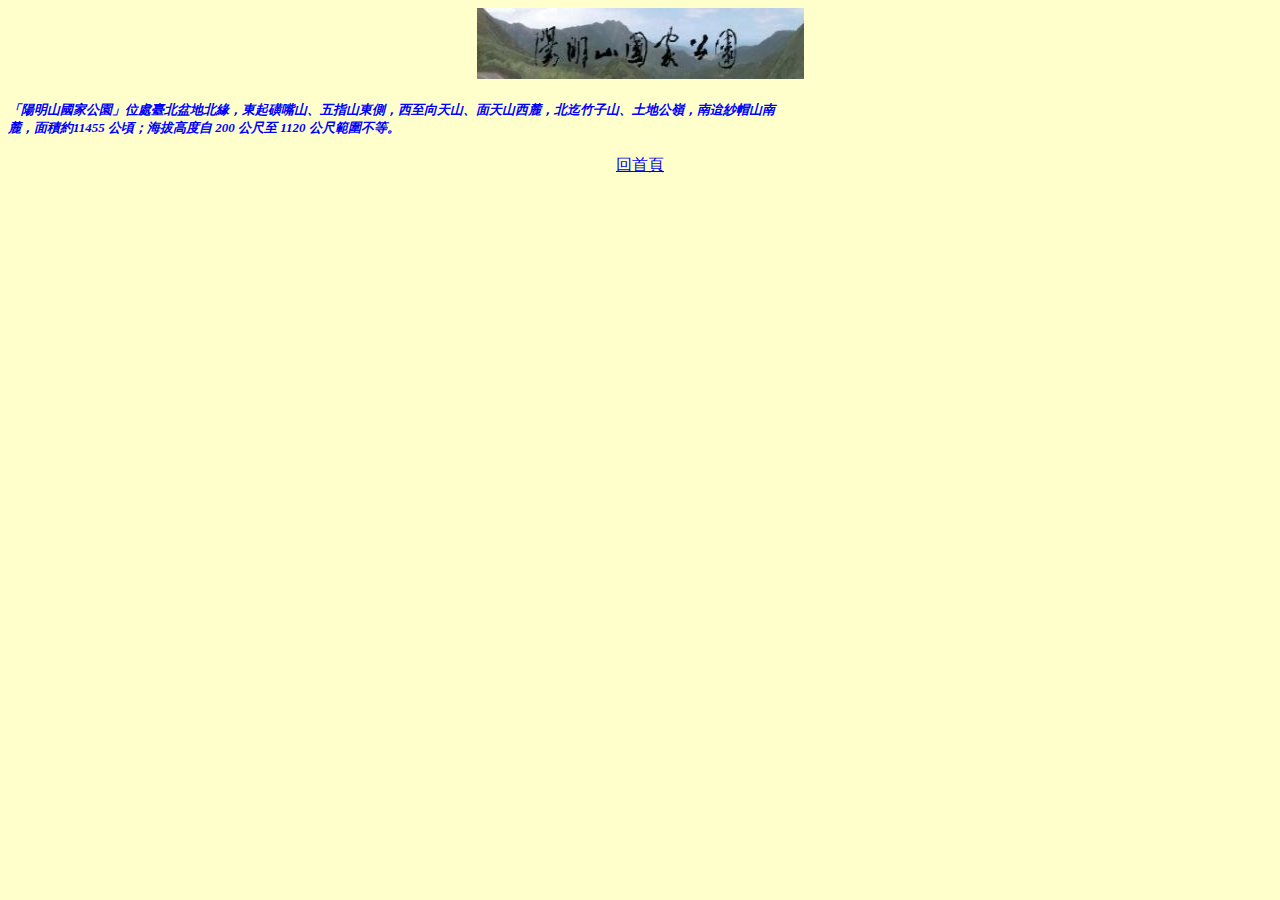
==== park/yangmingshan.html @ 33d20e48 "[new] 丙級網頁設計題組三 僅使用css+html完成 css/style.css index.html park/main.html park/sheipa.html park/yangming" ====
<!DOCTYPE html>
<html lang="en">

<head>
    <meta charset="UTF-8">
    <meta http-equiv="X-UA-Compatible" content="IE=edge">
    <meta name="viewport" content="width=device-width, initial-scale=1.0">
    <title>Document</title>
    <style>
        * {
            box-sizing: border-box;
            font-family: "標楷體";
        }

        body {
            background-color: #FFFFCC;
        }

        .p1 {
            text-align: center;
        }

        .content {
            font-size: 13px;
            font-weight: bold;
            font-style: italic;
            color: #0000FF;
            text-align: left;
        }

        .home {
            text-align: center;
        }
    </style>
</head>

<body>
    <div class="p1">
        <img src="../images/park0302.jpg" alt="">
    </div>
    <br>
    <div class="content">
        「陽明山國家公園」位處臺北盆地北緣，東起磺嘴山、五指山東側，西至向天山、面天山西麓，北迄竹子山、土地公嶺，南迨紗帽山南<br>
        麓，面積約11455 公頃；海拔高度自 200 公尺至 1120 公尺範圍不等。<br>
    </div>
    <br>
    <div class="home">
        <a href="../index.html" target="_top">回首頁</a>
    </div>
</body>

</html>
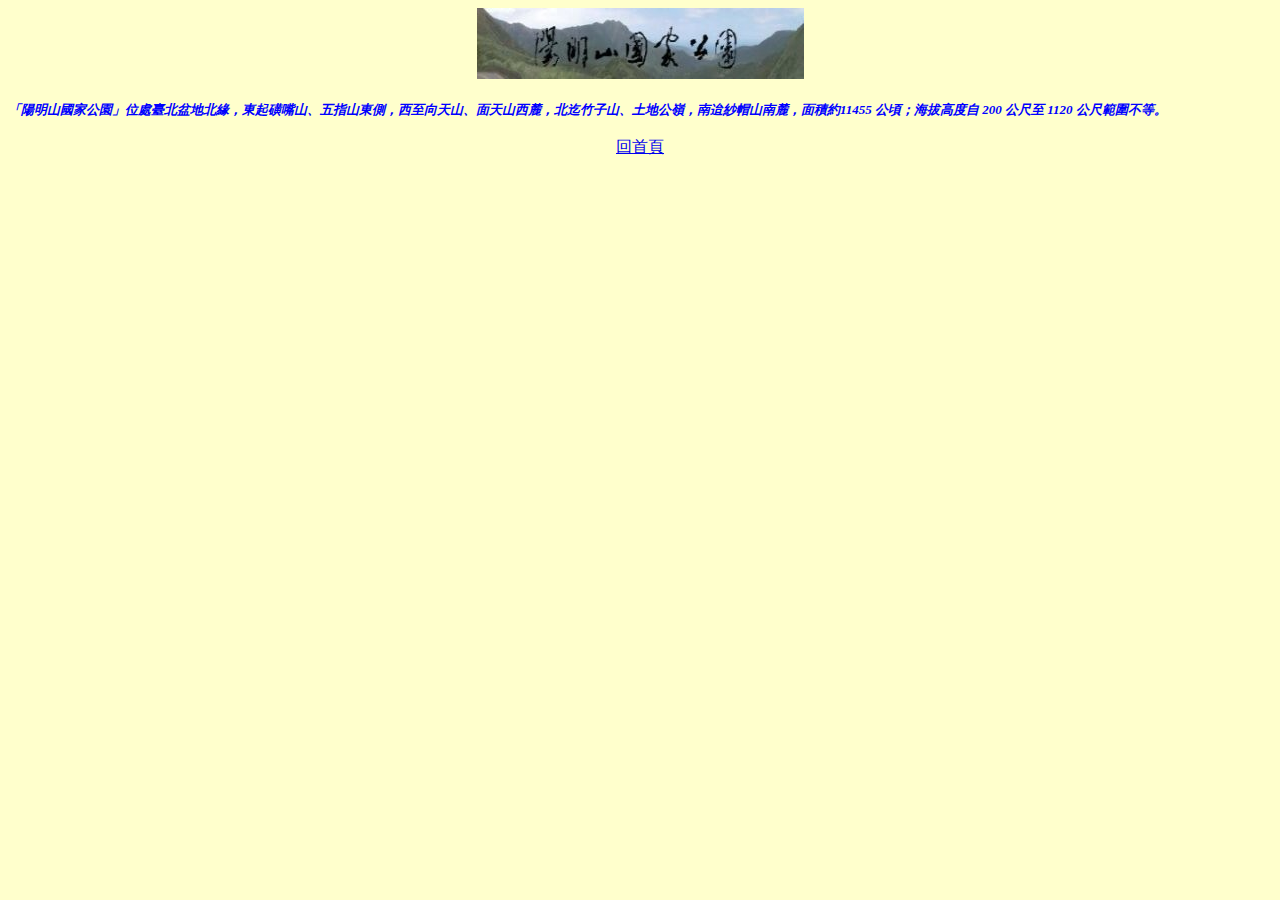
==== commit 7af20cc3: "[changes] 修正文字內容排版換行錯誤" ====
--- a/park/yangmingshan.html
+++ b/park/yangmingshan.html
@@ -40,8 +40,7 @@
     </div>
     <br>
     <div class="content">
-        「陽明山國家公園」位處臺北盆地北緣，東起磺嘴山、五指山東側，西至向天山、面天山西麓，北迄竹子山、土地公嶺，南迨紗帽山南<br>
-        麓，面積約11455 公頃；海拔高度自 200 公尺至 1120 公尺範圍不等。<br>
+        「陽明山國家公園」位處臺北盆地北緣，東起磺嘴山、五指山東側，西至向天山、面天山西麓，北迄竹子山、土地公嶺，南迨紗帽山南麓，面積約11455 公頃；海拔高度自 200 公尺至 1120 公尺範圍不等。<br>
     </div>
     <br>
     <div class="home">
